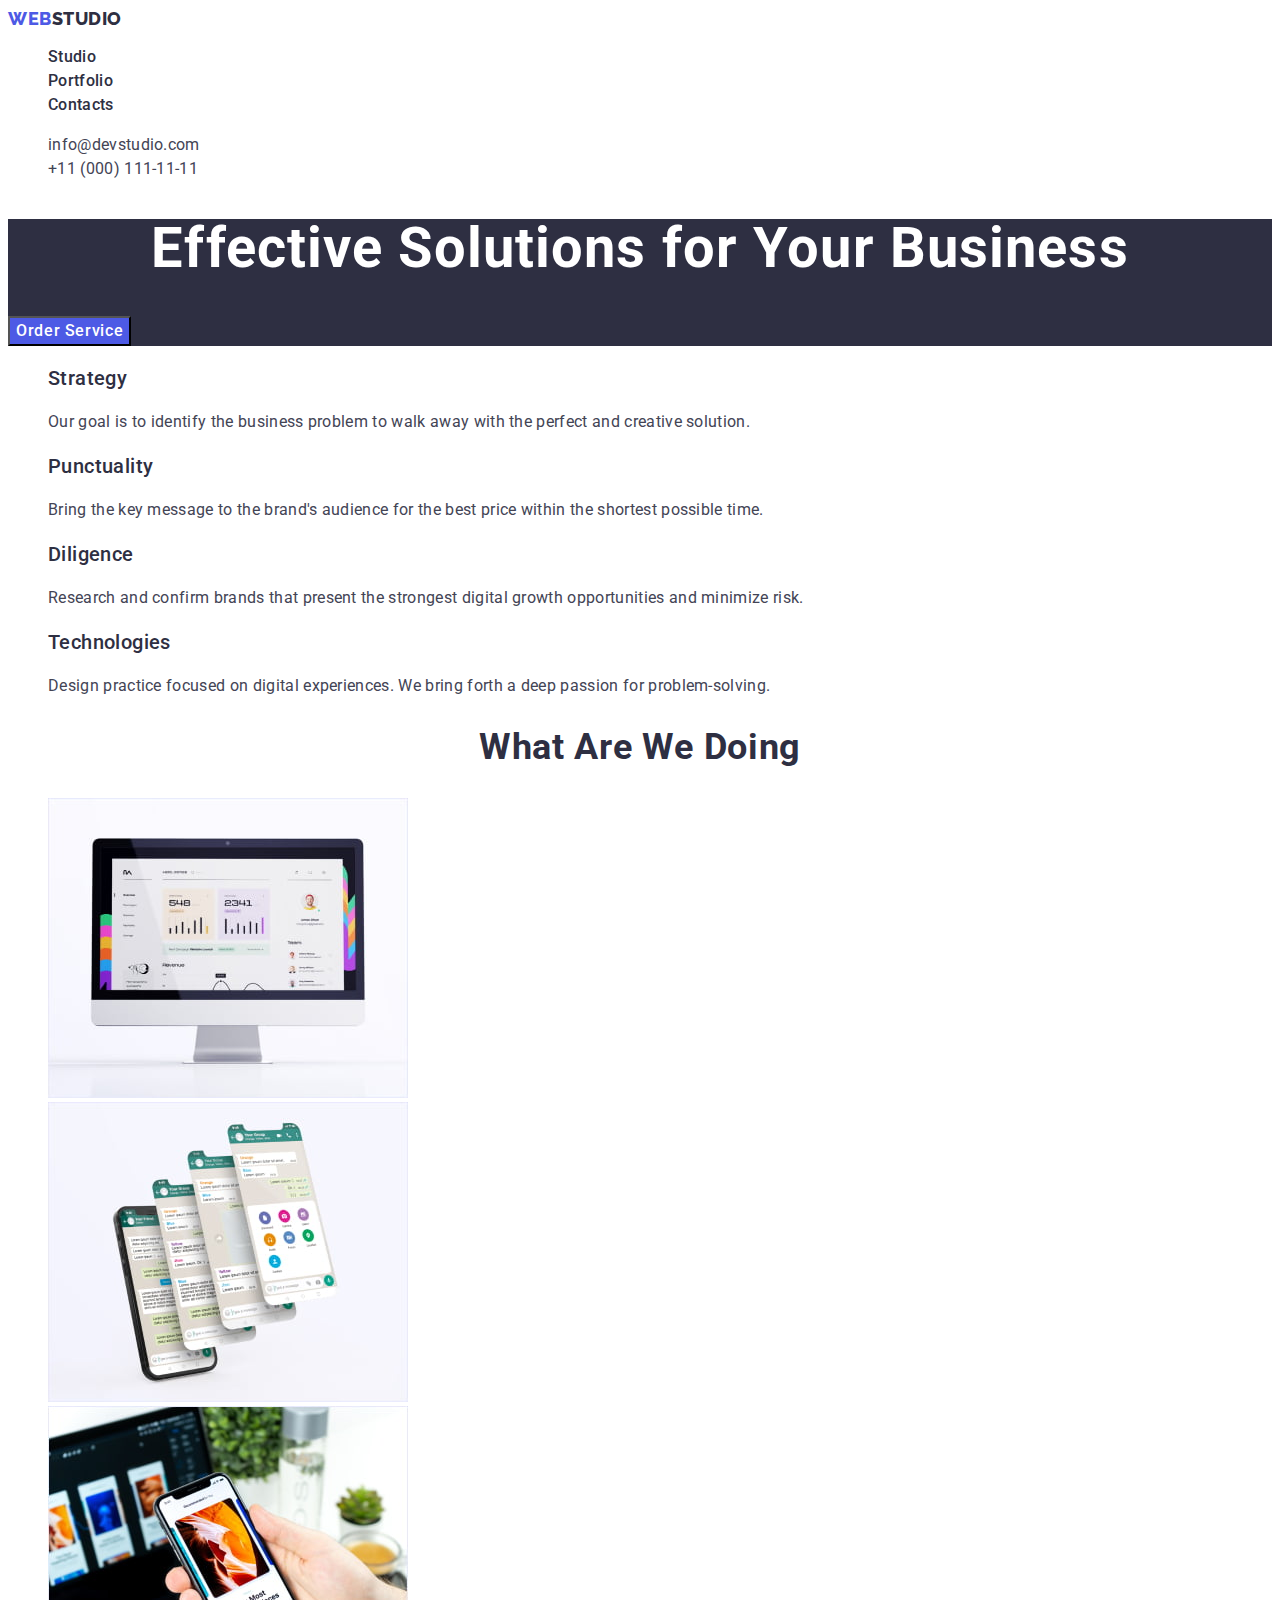
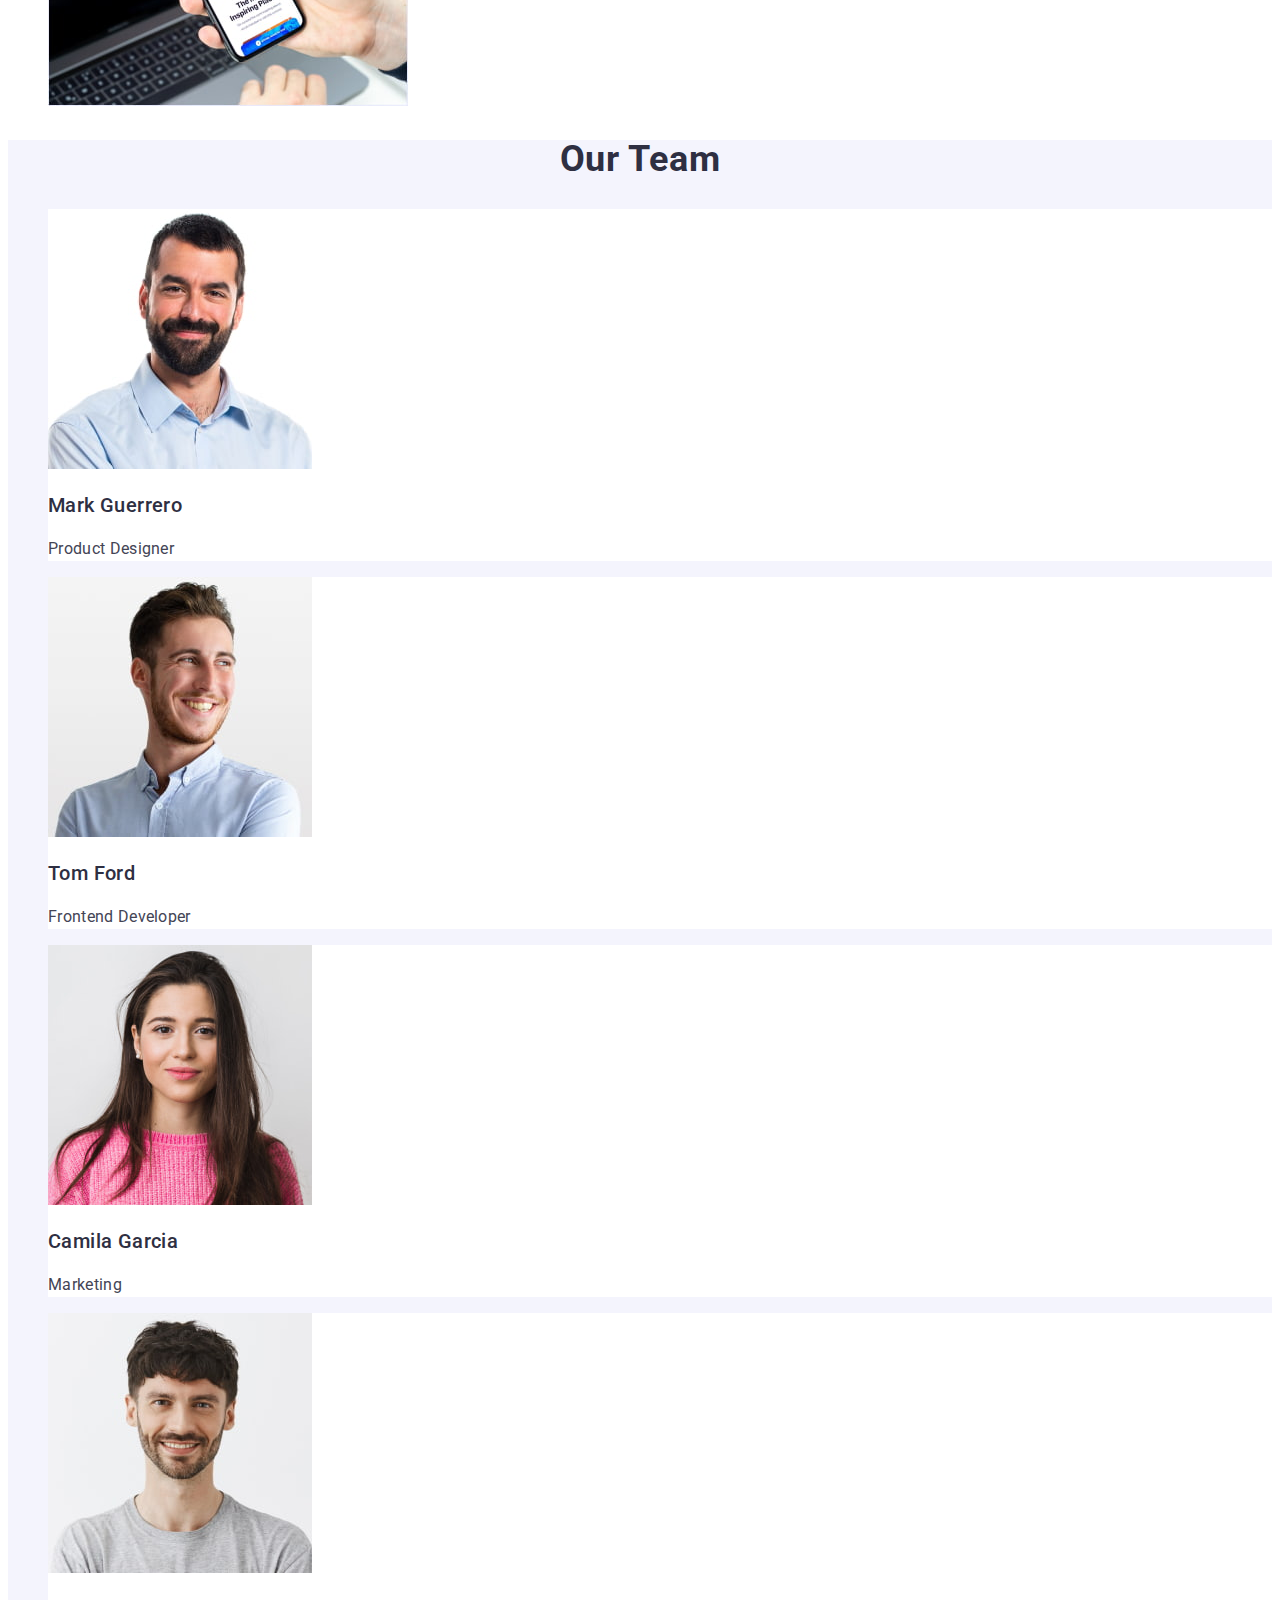
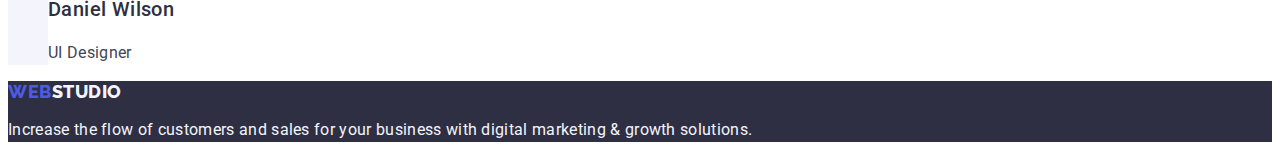
==== index.html @ 3a29d051 "Initial commit" ====
<!DOCTYPE html>
<html lang="en">
  <head>
    <meta charset="UTF-8" />
    <meta http-equiv="X-UA-Compatible" content="IE=edge" />
    <meta name="viewport" content="width=device-width, initial-scale=1.0" />
    <title>Studio</title>
    <link rel="stylesheet" href="./css/styles.css" />
    <link rel="preconnect" href="https://fonts.googleapis.com" />
    <link rel="preconnect" href="https://fonts.gstatic.com" crossorigin />
    <link
      href="https://fonts.googleapis.com/css2?family=Raleway:wght@800&family=Roboto:wght@400;500;700;900&display=swap"
      rel="stylesheet"
    />
  </head>
  <body>
    <!-- Header section -->
    <header class="header">
      <nav class="header-nav">
        <a class="link link-logo" href="./index.html"
          >Web<span class="logo-part">Studio</span></a
        >
        <ul class="list list-nav">
          <li class="list-nav-item">
            <a class="link link-item" href="./index.html">Studio</a>
          </li>
          <li class="list-nav-item">
            <a class="link link-item" href="./portfolio.html">Portfolio</a>
          </li>
          <li class="list-nav-item">
            <a class="link link-item" href="">Contacts</a>
          </li>
        </ul>
      </nav>
      <address class="header-address">
        <ul class="list address-list">
          <li class="item">
            <a class="link link-addres-item" href="mailto:info@devstudio.com"
              >info@devstudio.com</a
            >
          </li>
          <li class="item">
            <a class="link link-addres-item" href="tel:+110001111111"
              >+11 (000) 111-11-11</a
            >
          </li>
        </ul>
      </address>
    </header>
    <main class="main">
      <!-- Hero section -->
      <section class="hero-section">
        <h1 class="title-hero">Effective Solutions for Your Business</h1>
        <button class="btn" type="button">Order Service</button>
      </section>
      <!-- section 1 -->
      <section class="why-we">
        <h2 class="title-section" hidden>Why we</h2>
        <ul class="list list-section">
          <li class="list-item">
            <h3 class="subtitle">Strategy</h3>
            <p class="text">
              Our goal is to identify the business problem to walk away with the
              perfect and creative solution.
            </p>
          </li>
          <li class="list-item">
            <h3 class="subtitle">Punctuality</h3>
            <p class="text">
              Bring the key message to the brand's audience for the best price
              within the shortest possible time.
            </p>
          </li>
          <li class="list-item">
            <h3 class="subtitle">Diligence</h3>
            <p class="text">
              Research and confirm brands that present the strongest digital
              growth opportunities and minimize risk.
            </p>
          </li>
          <li class="list-item">
            <h3 class="subtitle">Technologies</h3>
            <p class="text">
              Design practice focused on digital experiences. We bring forth a
              deep passion for problem-solving.
            </p>
          </li>
        </ul>
      </section>
      <!-- section 2 -->
      <section class="section-img">
        <h2 class="title-section">What are we doing</h2>
        <ul class="list list-img">
          <li>
            <img
              src="./images/img-1.jpg"
              alt="desktop"
              width="360"
              height="300"
            />
          </li>
          <li>
            <img
              src="./images/img-2.jpg"
              alt="application"
              width="360"
              height="300"
            />
          </li>
          <li>
            <img
              src="./images/img-3.jpg"
              alt="smartphone"
              width="360"
              height="300"
            />
          </li>
        </ul>
      </section>
      <!-- section 3 -->
      <section class="team">
        <h2 class="title-team">Our Team</h2>
        <ul class="list list-team">
          <li class="card">
            <img
              src="./images/img-4.jpg"
              alt="product-designer"
              width="264"
              height="260"
            />
            <h3 class="name">Mark Guerrero</h3>
            <p class="post">Product Designer</p>
          </li>
          <li class="card">
            <img
              src="./images/img-5.jpg"
              alt="frontend-developer"
              width="264"
              height="260"
            />
            <h3 class="name">Tom Ford</h3>
            <p class="post">Frontend Developer</p>
          </li>
          <li class="card">
            <img
              src="./images/img-6.jpg"
              alt="marketing"
              width="264"
              height="260"
            />
            <h3 class="name">Camila Garcia</h3>
            <p class="post">Marketing</p>
          </li>
          <li class="card">
            <img
              src="./images/img-7.jpg"
              alt="ui-designer"
              width="264"
              height="260"
            />
            <h3 class="name">Daniel Wilson</h3>
            <p class="post">UI Designer</p>
          </li>
        </ul>
      </section>
    </main>
    <!-- Footer section -->
    <footer class="footer">
      <a class="link logo" href="./index.html"
        >Web<span class="logo-footer">Studio</span></a
      >
      <p class="text-footer">
        Increase the flow of customers and sales for your business with digital
        marketing & growth solutions.
      </p>
    </footer>
  </body>
</html>
---- css/styles.css ----
:root {
  --color-iris: #4d5ae5;
  --color-ocean: #404bbf;
  --color-navy-blue: #2e2f42;
  --color-green: #31d0aa;
  --color-slate: #434455;
  --color-light-slate: #8e8f99;
  --color-cornflower: #e7e9fc;
  --color-cloud: #f4f4fd;
  --color-navy-blue-modal: #2e2f42;
  --color-grey: #2e2f42;
  --color-white: #ffffff;
  --color-dairy: #fcfcfc;
}
body {
  font-family: "Roboto", sans-serif;
  color: #434455;
  background-color: var(--color-white);
}

/* Header */

.link-logo {
  font-family: "Raleway", sans-serif;
  font-size: 18px;
  line-height: 1.17;
  font-weight: 800;
  letter-spacing: 0.03em;
  text-transform: uppercase;
  text-decoration: none;
  color: var(--color-iris);
}
.logo-part {
  font-family: "Raleway", sans-serif;
  font-size: 18px;
  line-height: 1.17;
  font-weight: 800;
  letter-spacing: 0.03em;
  text-transform: uppercase;
  color: var(--color-grey);
}
.list-nav-item {
  list-style: none;
}
.link-item {
  font-weight: 500;
  font-size: 16px;
  line-height: 1.5;
  letter-spacing: 0.02em;
  text-decoration: none;
  color: var(--color-navy-blue);
}
.link-item:active,
.link-item:hover,
.link-item:focus {
  color: var(--color-ocean);
}
.header-address {
  font-style: normal;
}
.item {
  list-style: none;
}
.link-addres-item {
  font-size: 16px;
  line-height: 1.5;
  letter-spacing: 0.02em;
  text-decoration: none;
  color: var(--color-slate);
}
.link-addres-item:active,
.link-addres-item:hover,
.link-addres-item:focus {
  color: var(--color-ocean);
}

/* Main */

/* hero-section */

.hero-section {
  background-color: var(--color-grey);
}
.title-hero {
  font-size: 56px;
  line-height: 1.07;
  text-align: center;
  letter-spacing: 0.02em;
  color: #ffffff;
}
.btn {
  font-family: "Roboto", sans-serif;
  font-weight: 500;
  font-size: 16px;
  line-height: 1.5;
  letter-spacing: 0.04em;
  background: #4d5ae5;
  color: #ffffff;
  cursor: pointer;
}
.btn:hover,
.btn:focus {
  background: var(--color-ocean);
}

/* Why we */

.list-section {
  list-style: none;
}
.subtitle {
  font-weight: 500;
  font-size: 20px;
  line-height: 1.2;
  letter-spacing: 0.02em;
  color: var(--color-navy-blue);
}
.text {
  font-size: 16px;
  line-height: 1.5;
  letter-spacing: 0.02em;
  color: var(--color-slate);
}

/* Section-img */

.title-section {
  font-size: 36px;
  line-height: 1.11;
  text-align: center;
  letter-spacing: 0.02em;
  text-transform: capitalize;
  color: var(--color-navy-blue);
}
.list-img {
  list-style: none;
}

/* Team */

.team {
  background-color: var(--color-cloud);
}
.title-team {
  font-size: 36px;
  line-height: 1.11;
  text-align: center;
  letter-spacing: 0.02em;
  text-transform: capitalize;
  color: var(--color-navy-blue);
}
.list-team {
  list-style: none;
}
.card {
  background-color: var(--color-white);
}
.name {
  font-weight: 500;
  font-size: 20px;
  line-height: 1.2;
  letter-spacing: 0.02em;
  color: var(--color-navy-blue);
}
.post {
  font-size: 16px;
  line-height: 1.5;
  letter-spacing: 0.02em;
  color: var(--color-slate);
}

/* Footer */

.footer {
  background-color: var(--color-navy-blue);
}
.logo {
  font-family: "Raleway", sans-serif;
  font-size: 18px;
  line-height: 1.17;
  font-weight: 800;
  letter-spacing: 0.03em;
  text-transform: uppercase;
  text-decoration: none;
  color: var(--color-iris);
}
.logo-footer {
  font-family: "Raleway", sans-serif;
  font-size: 18px;
  line-height: 1.17;
  font-weight: 800;
  letter-spacing: 0.03em;
  text-transform: uppercase;
  color: var(--color-cloud);
}
.text-footer {
  font-size: 16px;
  line-height: 24px;
  letter-spacing: 0.02em;
  color: var(--color-cloud);
}

/**
  |============================
  | Portfolio
  |============================
*/

/* Page-header */

.link-logo-portfolio {
  font-family: "Raleway", sans-serif;
  font-size: 18px;
  line-height: 1.17;
  font-weight: 800;
  letter-spacing: 0.03em;
  text-transform: uppercase;
  text-decoration: none;
  color: var(--color-iris);
}
.logo-portfolio {
  font-family: "Raleway", sans-serif;
  font-size: 18px;
  line-height: 1.17;
  font-weight: 800;
  letter-spacing: 0.03em;
  text-transform: uppercase;
  color: var(--color-grey);
}
.list-portfolio {
  list-style: none;
}
.portfolio-item {
  font-weight: 500;
  font-size: 16px;
  line-height: 1.5;
  letter-spacing: 0.02em;
  text-decoration: none;
  color: var(--color-navy-blue);
}
.portfolio-item:active,
.portfolio-item:hover,
.portfolio-item:focus {
  color: var(--color-ocean);
}
.address {
  font-style: normal;
}
.items {
  list-style: none;
}
.link-list-item {
  font-size: 16px;
  line-height: 1.5;
  letter-spacing: 0.02em;
  text-decoration: none;
  color: var(--color-slate);
}
.link-list-item:active,
.link-list-item:hover,
.link-list-item:focus {
  color: var(--color-ocean);
}

/* Main */

.list-filters {
  list-style: none;
}
.button {
  font-family: "Roboto", sans-serif;
  font-weight: 500;
  font-size: 16px;
  line-height: 1.5;
  letter-spacing: 0.04em;
  color: var(--color-iris);
  background-color: var(--color-cloud);
  cursor: pointer;
}
.button:hover,
.button:focus {
  color: var(--color-white);
  background-color: var(--color-ocean);
}
.list-app {
  list-style: none;
}
.link-p {
  text-decoration: none;
}
.subject {
  font-weight: 500;
  font-size: 20px;
  line-height: 1.2;
  letter-spacing: 0.02em;
  color: var(--color-navy-blue);
}
.text-concep {
  font-size: 16px;
  line-height: 1.5;
  letter-spacing: 0.02em;
  color: var(--color-slate);
}
/* Footer */

.footer-section {
  background-color: var(--color-grey);
}
.link-logo-footer {
  font-family: "Raleway", sans-serif;
  font-size: 18px;
  line-height: 1.17;
  font-weight: 800;
  letter-spacing: 0.03em;
  text-transform: uppercase;
  text-decoration: none;
  color: var(--color-iris);
}
.logo-footer {
  font-family: "Raleway", sans-serif;
  font-size: 18px;
  line-height: 1.17;
  font-weight: 800;
  letter-spacing: 0.03em;
  text-transform: uppercase;
  color: var(--color-cloud);
}
.text-footer-portfolio {
  font-size: 16px;
  line-height: 24px;
  letter-spacing: 0.02em;
  color: var(--color-cloud);
}
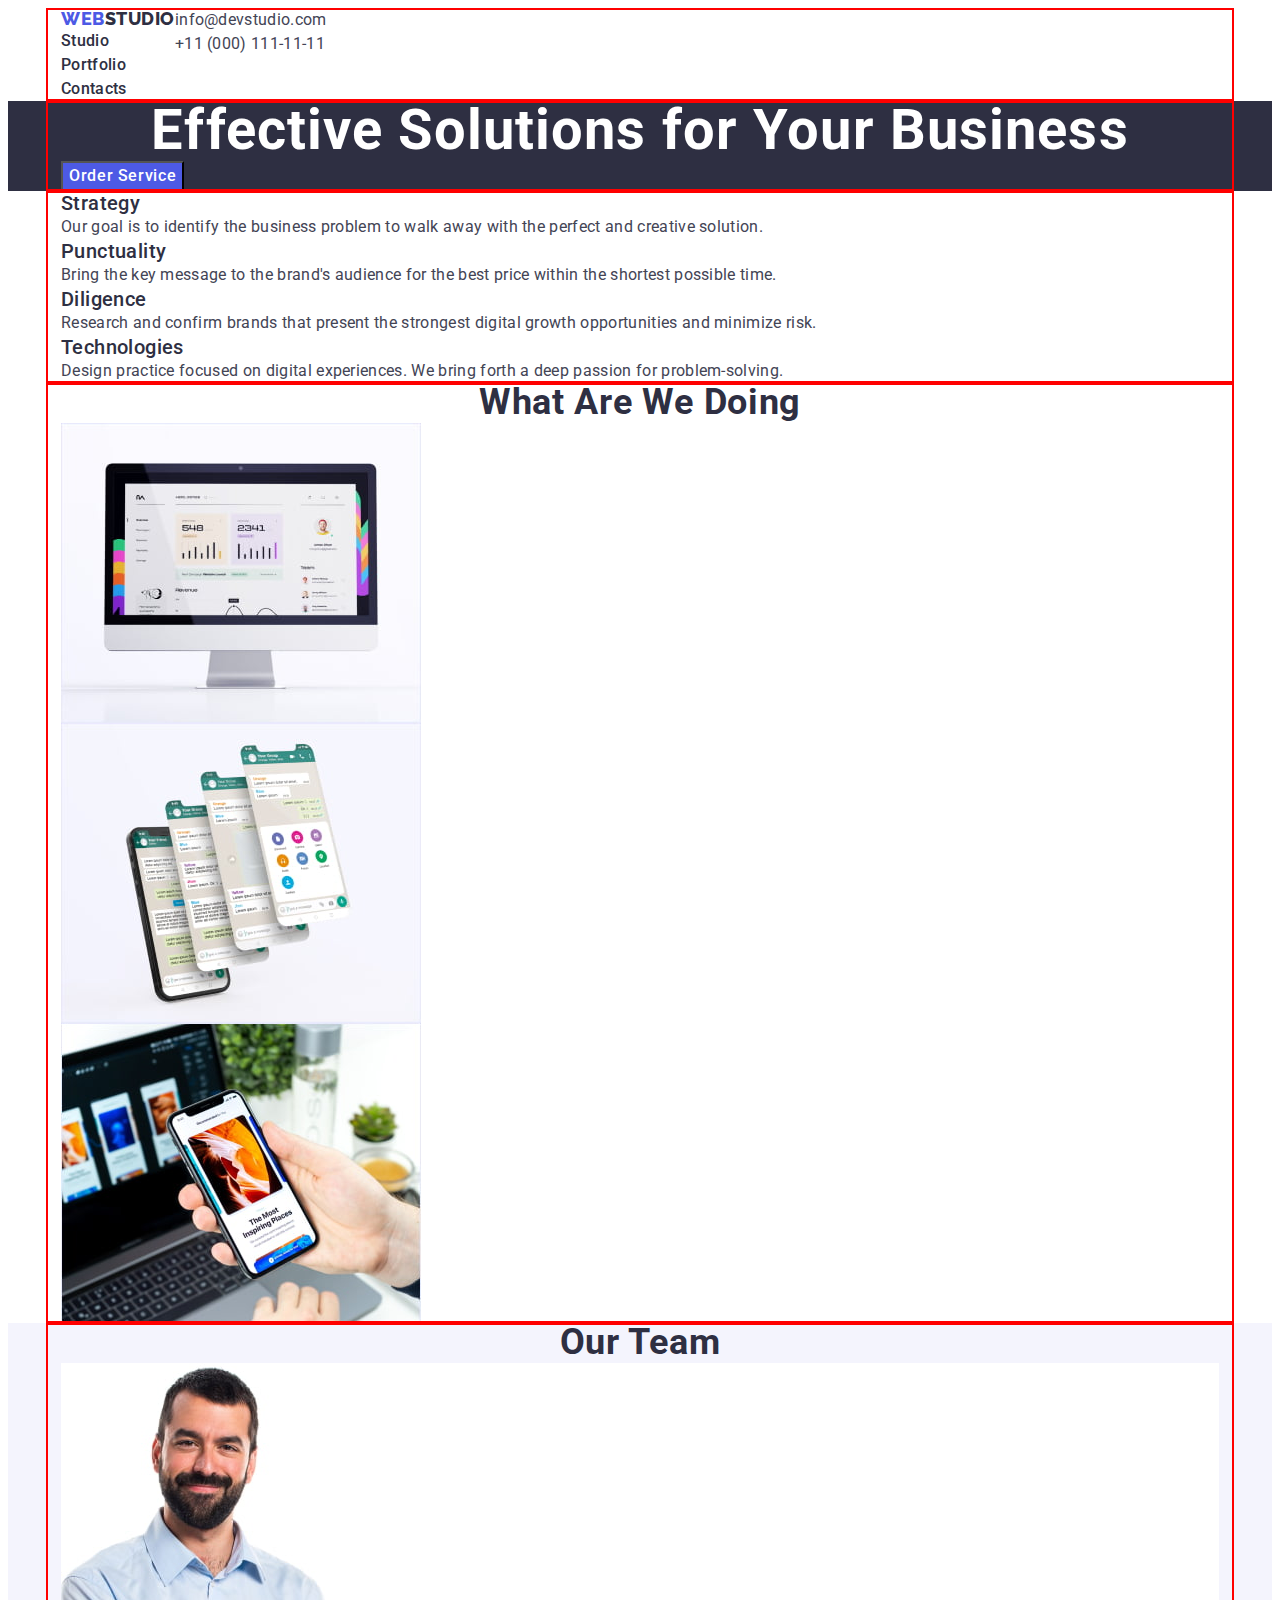
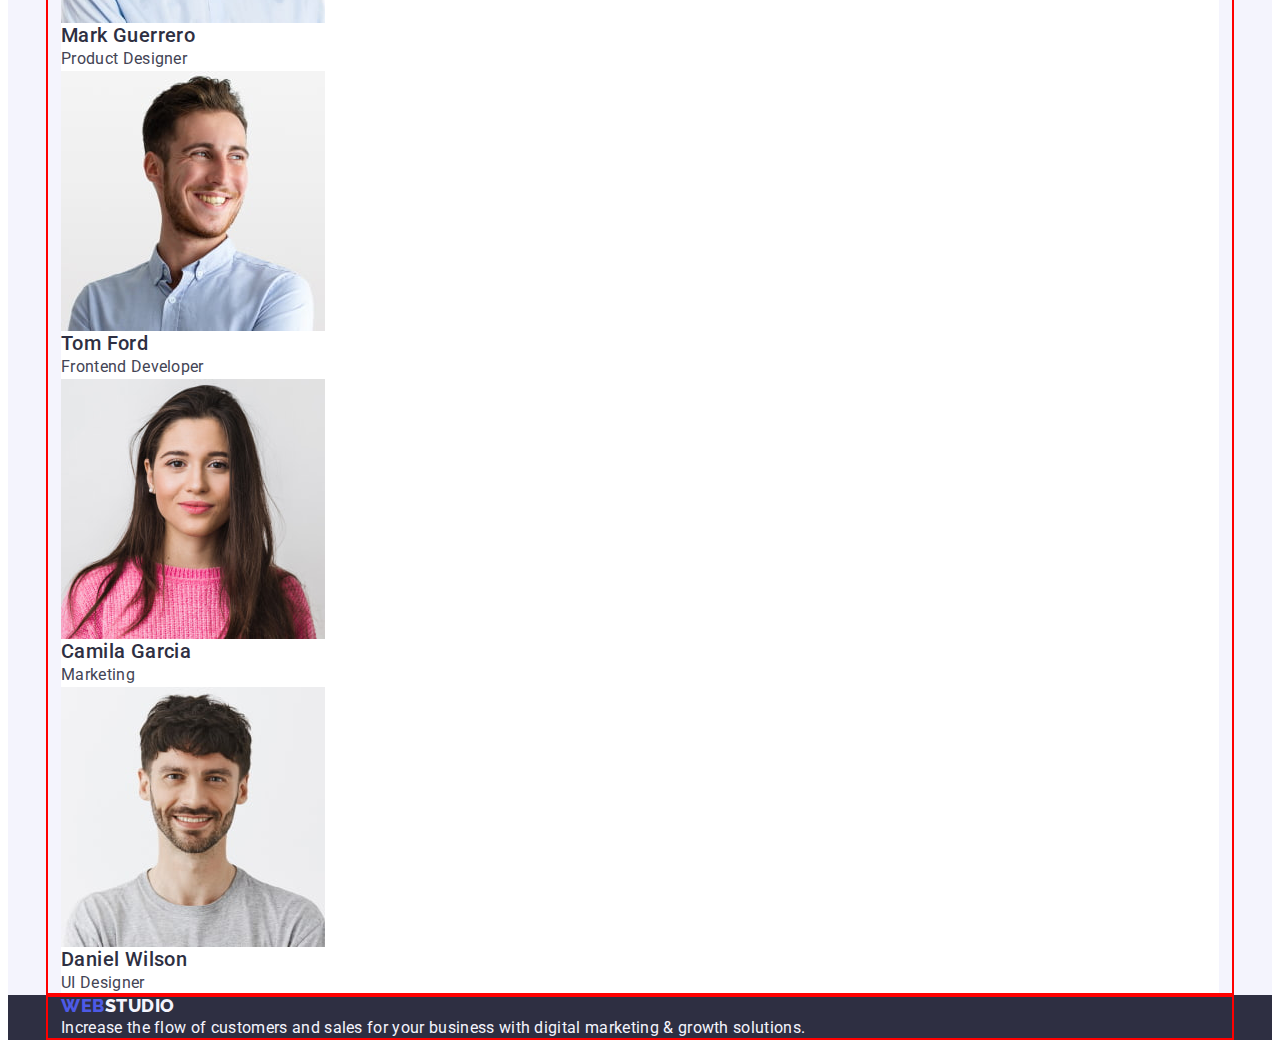
==== commit a33cefcd: "hw-03-1" ====
--- a/index.html
+++ b/index.html
@@ -12,167 +12,186 @@
       href="https://fonts.googleapis.com/css2?family=Raleway:wght@800&family=Roboto:wght@400;500;700;900&display=swap"
       rel="stylesheet"
     />
+    <link
+      rel="stylesheet"
+      href="https://cdnjs.cloudflare.com/ajax/libs/modern-normalize/1.1.0/modern-normalize.min.css"
+      integrity="sha512-wpPYUAdjBVSE4KJnH1VR1HeZfpl1ub8YT/NKx4PuQ5NmX2tKuGu6U/JRp5y+Y8XG2tV+wKQpNHVUX03MfMFn9Q=="
+      crossorigin="anonymous"
+      referrerpolicy="no-referrer"
+    />
   </head>
   <body>
     <!-- Header section -->
     <header class="header">
-      <nav class="header-nav">
-        <a class="link link-logo" href="./index.html"
-          >Web<span class="logo-part">Studio</span></a
-        >
-        <ul class="list list-nav">
-          <li class="list-nav-item">
-            <a class="link link-item" href="./index.html">Studio</a>
-          </li>
-          <li class="list-nav-item">
-            <a class="link link-item" href="./portfolio.html">Portfolio</a>
-          </li>
-          <li class="list-nav-item">
-            <a class="link link-item" href="">Contacts</a>
-          </li>
-        </ul>
-      </nav>
-      <address class="header-address">
-        <ul class="list address-list">
-          <li class="item">
-            <a class="link link-addres-item" href="mailto:info@devstudio.com"
-              >info@devstudio.com</a
-            >
-          </li>
-          <li class="item">
-            <a class="link link-addres-item" href="tel:+110001111111"
-              >+11 (000) 111-11-11</a
-            >
-          </li>
-        </ul>
-      </address>
+      <div class="container header-container">
+        <nav class="header-nav">
+          <a class="link link-logo" href="./index.html"
+            >Web<span class="logo-part">Studio</span></a
+          >
+          <ul class="list list-nav">
+            <li class="list-nav-item">
+              <a class="link link-item" href="./index.html">Studio</a>
+            </li>
+            <li class="list-nav-item">
+              <a class="link link-item" href="./portfolio.html">Portfolio</a>
+            </li>
+            <li class="list-nav-item">
+              <a class="link link-item" href="">Contacts</a>
+            </li>
+          </ul>
+        </nav>
+        <address class="header-address">
+          <ul class="list address-list">
+            <li class="item">
+              <a class="link link-addres-item" href="mailto:info@devstudio.com"
+                >info@devstudio.com</a
+              >
+            </li>
+            <li class="item">
+              <a class="link link-addres-item" href="tel:+110001111111"
+                >+11 (000) 111-11-11</a
+              >
+            </li>
+          </ul>
+        </address>
+      </div>
     </header>
     <main class="main">
       <!-- Hero section -->
       <section class="hero-section">
-        <h1 class="title-hero">Effective Solutions for Your Business</h1>
-        <button class="btn" type="button">Order Service</button>
+        <div class="container">
+          <h1 class="title-hero">Effective Solutions for Your Business</h1>
+          <button class="btn" type="button">Order Service</button>
+        </div>
       </section>
       <!-- section 1 -->
       <section class="why-we">
-        <h2 class="title-section" hidden>Why we</h2>
-        <ul class="list list-section">
-          <li class="list-item">
-            <h3 class="subtitle">Strategy</h3>
-            <p class="text">
-              Our goal is to identify the business problem to walk away with the
-              perfect and creative solution.
-            </p>
-          </li>
-          <li class="list-item">
-            <h3 class="subtitle">Punctuality</h3>
-            <p class="text">
-              Bring the key message to the brand's audience for the best price
-              within the shortest possible time.
-            </p>
-          </li>
-          <li class="list-item">
-            <h3 class="subtitle">Diligence</h3>
-            <p class="text">
-              Research and confirm brands that present the strongest digital
-              growth opportunities and minimize risk.
-            </p>
-          </li>
-          <li class="list-item">
-            <h3 class="subtitle">Technologies</h3>
-            <p class="text">
-              Design practice focused on digital experiences. We bring forth a
-              deep passion for problem-solving.
-            </p>
-          </li>
-        </ul>
+        <div class="container">
+          <h2 class="title-section" hidden>Why we</h2>
+          <ul class="list list-section">
+            <li class="list-item">
+              <h3 class="subtitle">Strategy</h3>
+              <p class="text">
+                Our goal is to identify the business problem to walk away with
+                the perfect and creative solution.
+              </p>
+            </li>
+            <li class="list-item">
+              <h3 class="subtitle">Punctuality</h3>
+              <p class="text">
+                Bring the key message to the brand's audience for the best price
+                within the shortest possible time.
+              </p>
+            </li>
+            <li class="list-item">
+              <h3 class="subtitle">Diligence</h3>
+              <p class="text">
+                Research and confirm brands that present the strongest digital
+                growth opportunities and minimize risk.
+              </p>
+            </li>
+            <li class="list-item">
+              <h3 class="subtitle">Technologies</h3>
+              <p class="text">
+                Design practice focused on digital experiences. We bring forth a
+                deep passion for problem-solving.
+              </p>
+            </li>
+          </ul>
+        </div>
       </section>
       <!-- section 2 -->
       <section class="section-img">
-        <h2 class="title-section">What are we doing</h2>
-        <ul class="list list-img">
-          <li>
-            <img
-              src="./images/img-1.jpg"
-              alt="desktop"
-              width="360"
-              height="300"
-            />
-          </li>
-          <li>
-            <img
-              src="./images/img-2.jpg"
-              alt="application"
-              width="360"
-              height="300"
-            />
-          </li>
-          <li>
-            <img
-              src="./images/img-3.jpg"
-              alt="smartphone"
-              width="360"
-              height="300"
-            />
-          </li>
-        </ul>
+        <div class="container">
+          <h2 class="title-section">What are we doing</h2>
+          <ul class="list list-img">
+            <li>
+              <img
+                src="./images/img-1.jpg"
+                alt="desktop"
+                width="360"
+                height="300"
+              />
+            </li>
+            <li>
+              <img
+                src="./images/img-2.jpg"
+                alt="application"
+                width="360"
+                height="300"
+              />
+            </li>
+            <li>
+              <img
+                src="./images/img-3.jpg"
+                alt="smartphone"
+                width="360"
+                height="300"
+              />
+            </li>
+          </ul>
+        </div>
       </section>
       <!-- section 3 -->
       <section class="team">
-        <h2 class="title-team">Our Team</h2>
-        <ul class="list list-team">
-          <li class="card">
-            <img
-              src="./images/img-4.jpg"
-              alt="product-designer"
-              width="264"
-              height="260"
-            />
-            <h3 class="name">Mark Guerrero</h3>
-            <p class="post">Product Designer</p>
-          </li>
-          <li class="card">
-            <img
-              src="./images/img-5.jpg"
-              alt="frontend-developer"
-              width="264"
-              height="260"
-            />
-            <h3 class="name">Tom Ford</h3>
-            <p class="post">Frontend Developer</p>
-          </li>
-          <li class="card">
-            <img
-              src="./images/img-6.jpg"
-              alt="marketing"
-              width="264"
-              height="260"
-            />
-            <h3 class="name">Camila Garcia</h3>
-            <p class="post">Marketing</p>
-          </li>
-          <li class="card">
-            <img
-              src="./images/img-7.jpg"
-              alt="ui-designer"
-              width="264"
-              height="260"
-            />
-            <h3 class="name">Daniel Wilson</h3>
-            <p class="post">UI Designer</p>
-          </li>
-        </ul>
+        <div class="container">
+          <h2 class="title-team">Our Team</h2>
+          <ul class="list list-team">
+            <li class="card">
+              <img
+                src="./images/img-4.jpg"
+                alt="product-designer"
+                width="264"
+                height="260"
+              />
+              <h3 class="name">Mark Guerrero</h3>
+              <p class="post">Product Designer</p>
+            </li>
+            <li class="card">
+              <img
+                src="./images/img-5.jpg"
+                alt="frontend-developer"
+                width="264"
+                height="260"
+              />
+              <h3 class="name">Tom Ford</h3>
+              <p class="post">Frontend Developer</p>
+            </li>
+            <li class="card">
+              <img
+                src="./images/img-6.jpg"
+                alt="marketing"
+                width="264"
+                height="260"
+              />
+              <h3 class="name">Camila Garcia</h3>
+              <p class="post">Marketing</p>
+            </li>
+            <li class="card">
+              <img
+                src="./images/img-7.jpg"
+                alt="ui-designer"
+                width="264"
+                height="260"
+              />
+              <h3 class="name">Daniel Wilson</h3>
+              <p class="post">UI Designer</p>
+            </li>
+          </ul>
+        </div>
       </section>
     </main>
     <!-- Footer section -->
     <footer class="footer">
-      <a class="link logo" href="./index.html"
-        >Web<span class="logo-footer">Studio</span></a
-      >
-      <p class="text-footer">
-        Increase the flow of customers and sales for your business with digital
-        marketing & growth solutions.
-      </p>
+      <div class="container">
+        <a class="link logo" href="./index.html"
+          >Web<span class="logo-footer">Studio</span></a
+        >
+        <p class="text-footer">
+          Increase the flow of customers and sales for your business with
+          digital marketing & growth solutions.
+        </p>
+      </div>
     </footer>
   </body>
 </html>
--- a/css/styles.css
+++ b/css/styles.css
@@ -1,4 +1,5 @@
 :root {
+  /* colors */
   --color-iris: #4d5ae5;
   --color-ocean: #404bbf;
   --color-navy-blue: #2e2f42;
@@ -11,6 +12,8 @@
   --color-grey: #2e2f42;
   --color-white: #ffffff;
   --color-dairy: #fcfcfc;
+  /* other */
+  --indent: 20px;
 }
 body {
   font-family: "Roboto", sans-serif;
@@ -18,7 +21,44 @@
   background-color: var(--color-white);
 }
 
+h1,
+h2,
+h3,
+h4,
+h5,
+h6,
+p {
+  margin: 0;
+}
+img {
+  display: block;
+}
+.list {
+  list-style: none;
+  padding: 0;
+  margin: 0;
+}
+
+.link {
+  text-decoration: none;
+}
+
+/* Reset start */
+
+.container {
+  width: 1158px;
+  padding: 0 15px;
+  margin: 0 auto;
+
+  outline: 2px solid red;
+  outline-offset: -2px;
+}
+
 /* Header */
+
+.header-container {
+  display: flex;
+}
 
 .link-logo {
   font-family: "Raleway", sans-serif;
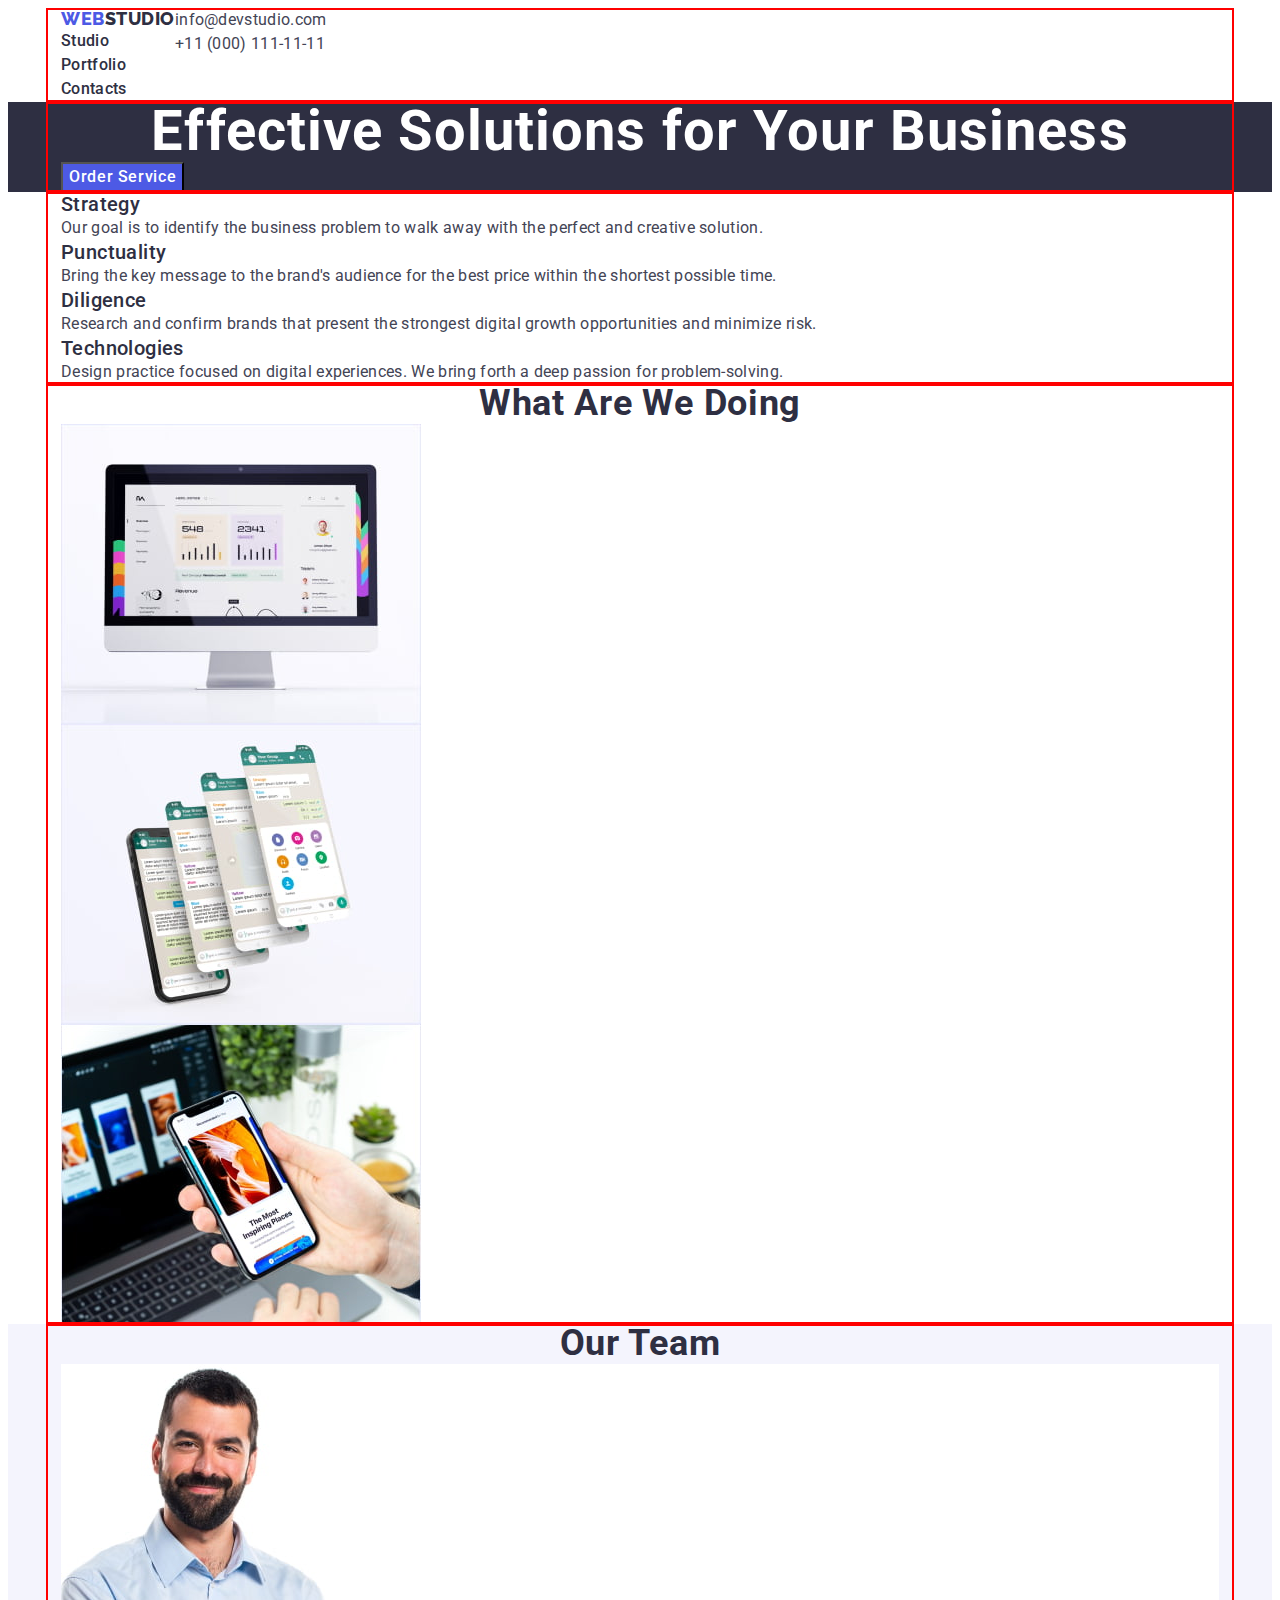
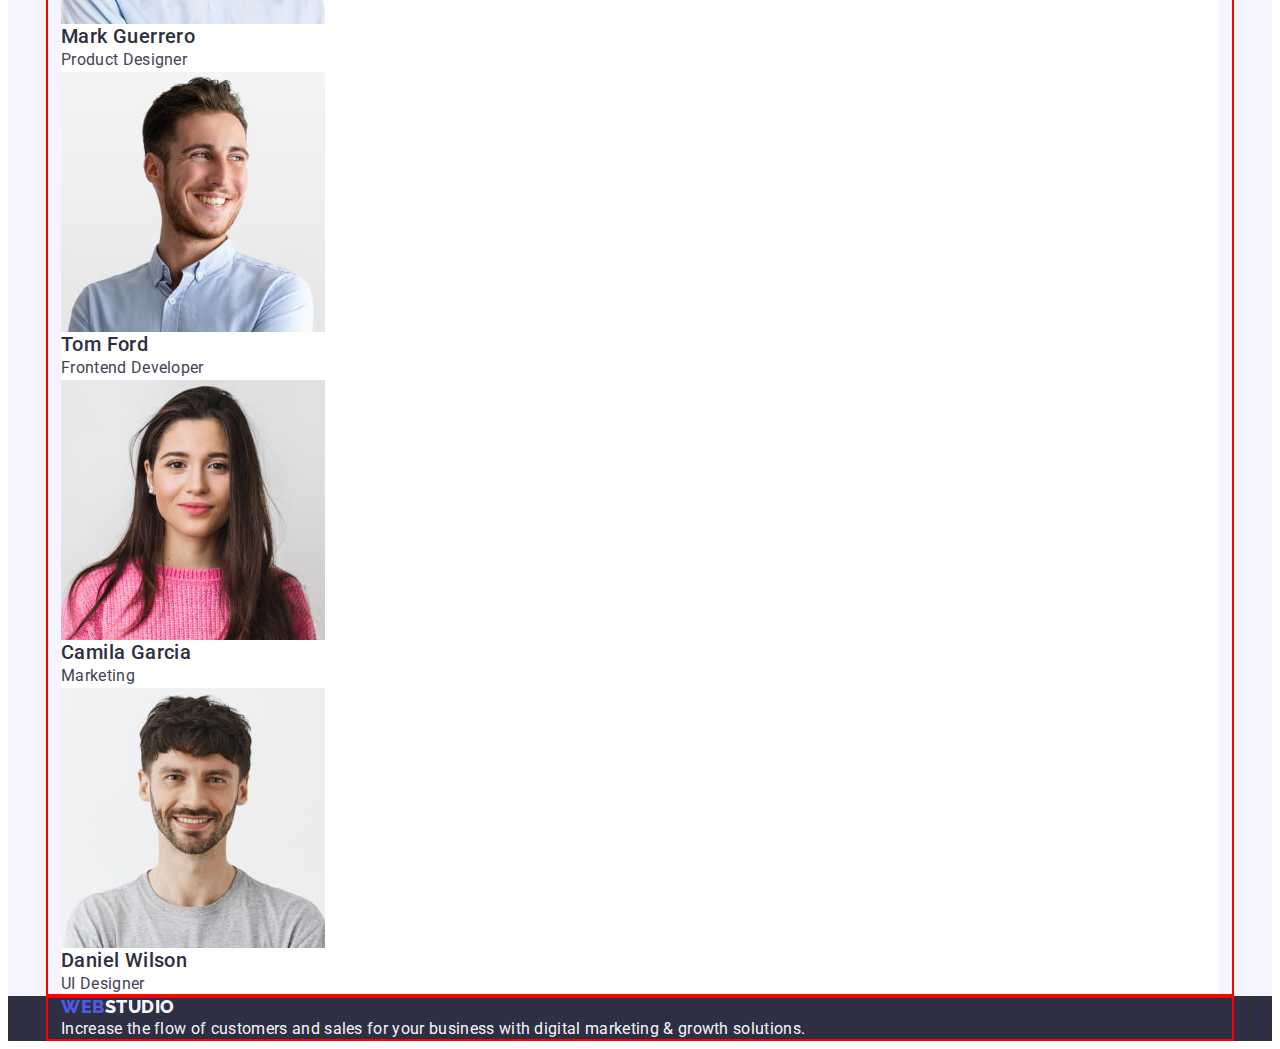
==== commit cd8e3222: "hw-03-2" ====
--- a/index.html
+++ b/index.html
@@ -5,19 +5,19 @@
     <meta http-equiv="X-UA-Compatible" content="IE=edge" />
     <meta name="viewport" content="width=device-width, initial-scale=1.0" />
     <title>Studio</title>
+    <link
+      rel="stylesheet"
+      href="https://cdnjs.cloudflare.com/ajax/libs/modern-normalize/1.1.0/modern-normalize.min.css"
+      integrity="sha512-wpPYUAdjBVSE4KJnH1VR1HeZfpl1ub8YT/NKx4PuQ5NmX2tKuGu6U/JRp5y+Y8XG2tV+wKQpNHVUX03MfMFn9Q=="
+      crossorigin="anonymous"
+      referrerpolicy="no-referrer"
+    />
     <link rel="stylesheet" href="./css/styles.css" />
     <link rel="preconnect" href="https://fonts.googleapis.com" />
     <link rel="preconnect" href="https://fonts.gstatic.com" crossorigin />
     <link
       href="https://fonts.googleapis.com/css2?family=Raleway:wght@800&family=Roboto:wght@400;500;700;900&display=swap"
       rel="stylesheet"
-    />
-    <link
-      rel="stylesheet"
-      href="https://cdnjs.cloudflare.com/ajax/libs/modern-normalize/1.1.0/modern-normalize.min.css"
-      integrity="sha512-wpPYUAdjBVSE4KJnH1VR1HeZfpl1ub8YT/NKx4PuQ5NmX2tKuGu6U/JRp5y+Y8XG2tV+wKQpNHVUX03MfMFn9Q=="
-      crossorigin="anonymous"
-      referrerpolicy="no-referrer"
     />
   </head>
   <body>
--- a/css/styles.css
+++ b/css/styles.css
@@ -58,6 +58,7 @@
 
 .header-container {
   display: flex;
+  border-bottom: 1px solid #e7e9fc;
 }
 
 .link-logo {
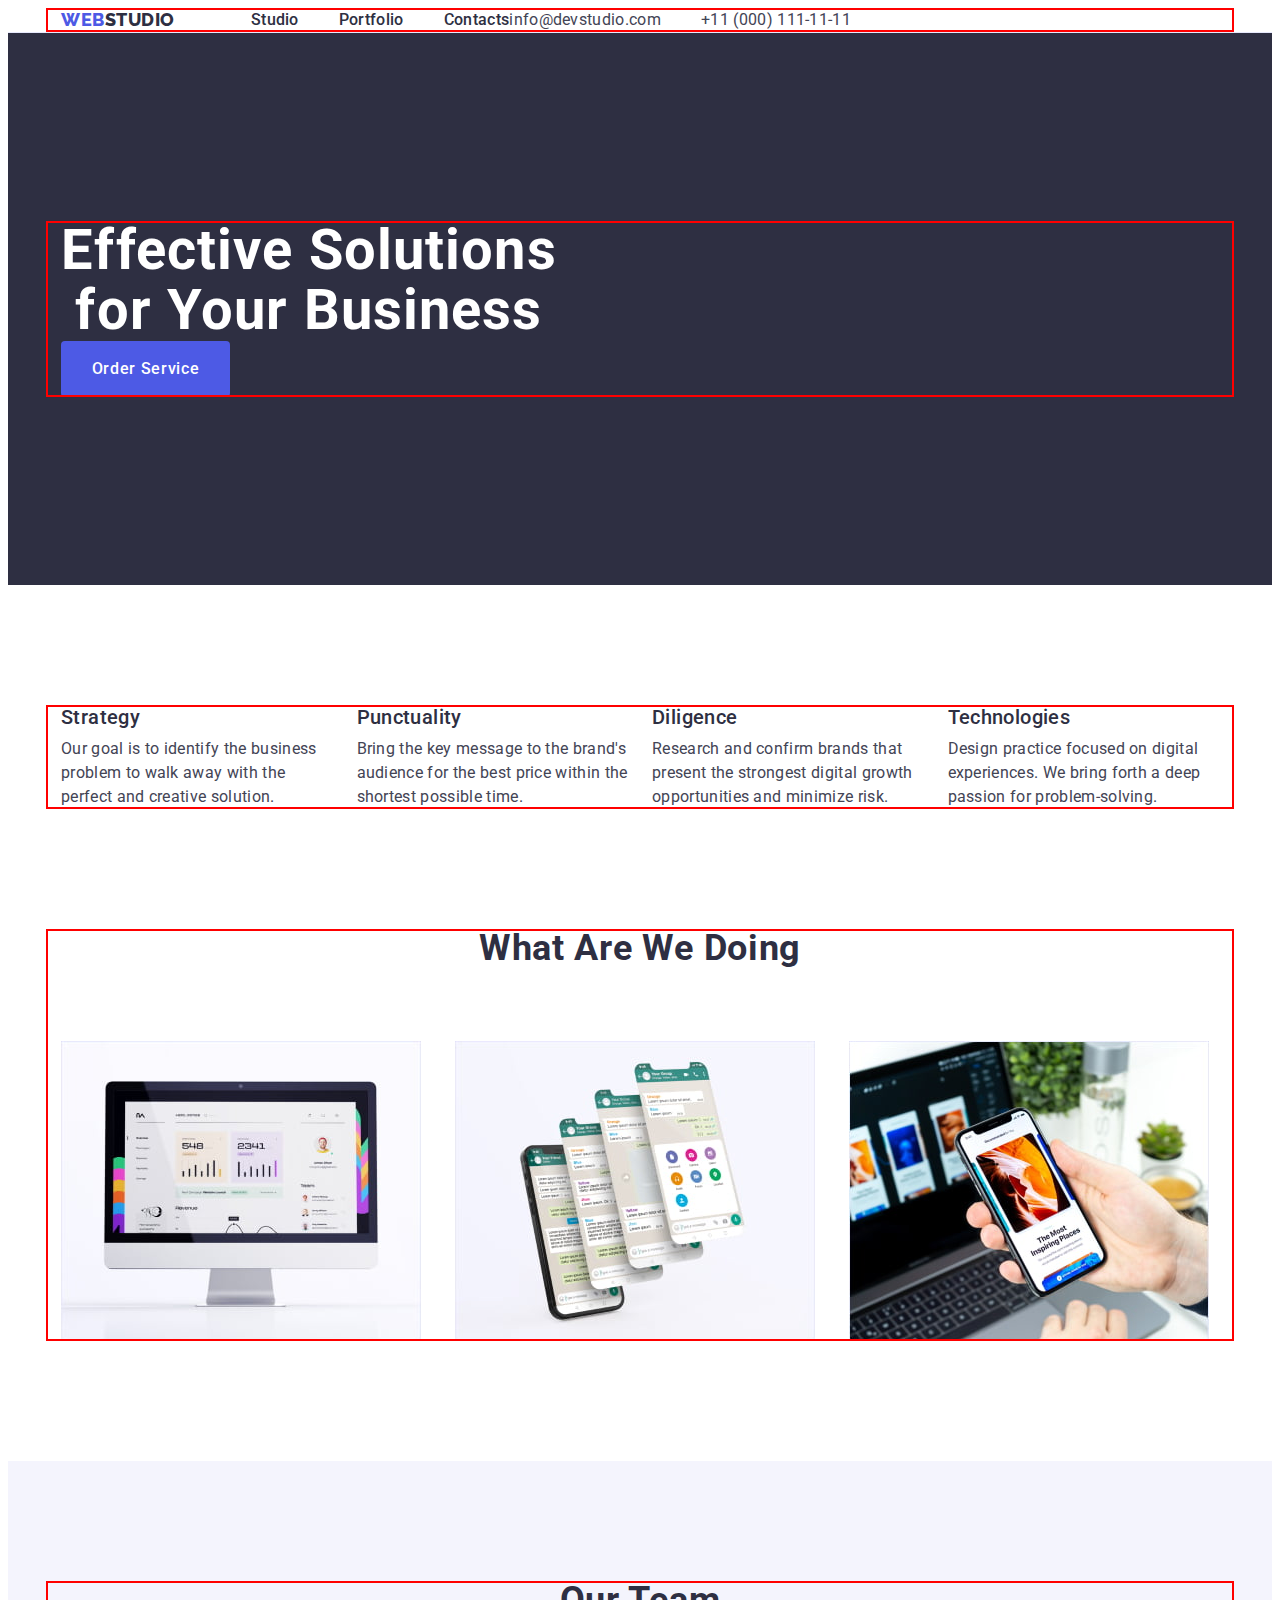
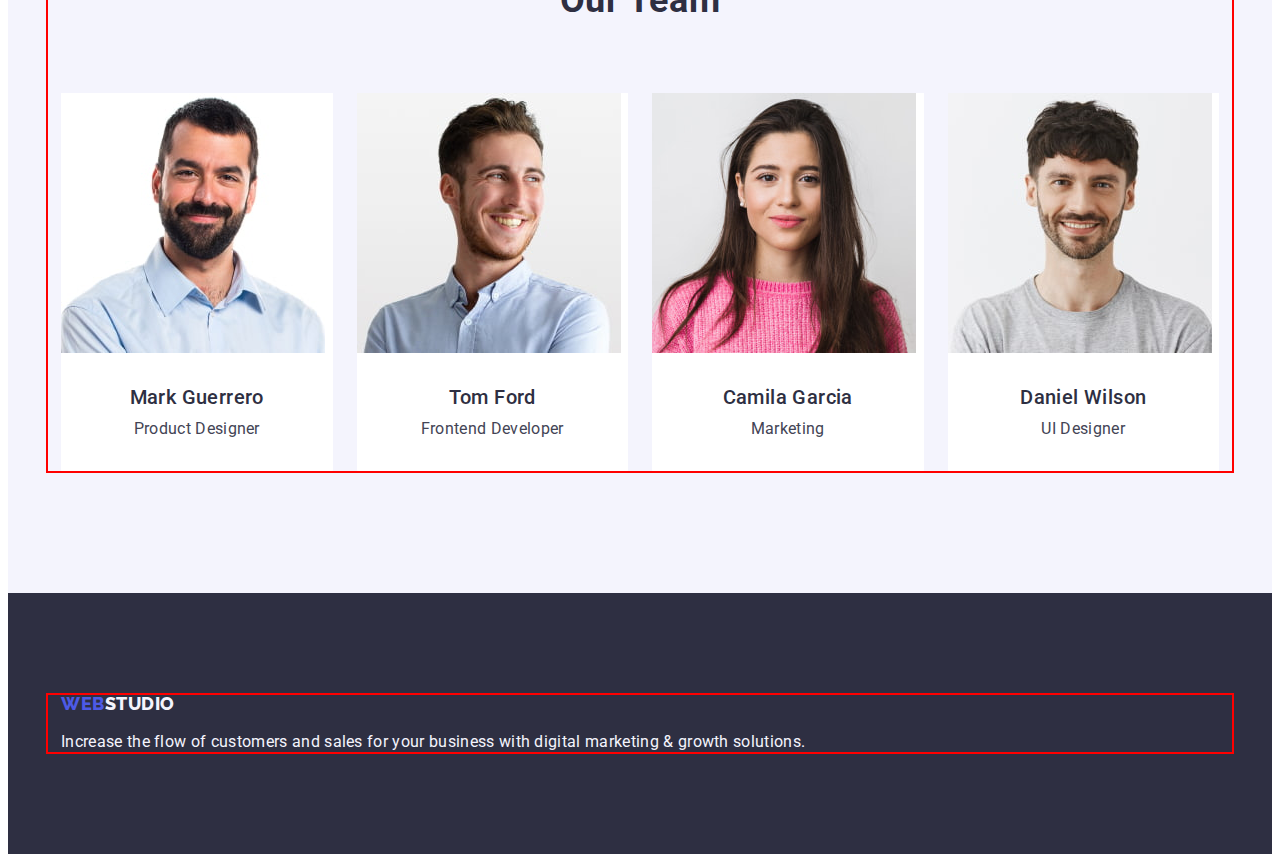
==== commit 536ad7ce: "hw-03-end" ====
--- a/index.html
+++ b/index.html
@@ -61,14 +61,14 @@
       <section class="hero-section">
         <div class="container">
           <h1 class="title-hero">Effective Solutions for Your Business</h1>
-          <button class="btn" type="button">Order Service</button>
+          <button class="btn btn-flex" type="button">Order Service</button>
         </div>
       </section>
       <!-- section 1 -->
       <section class="why-we">
         <div class="container">
           <h2 class="title-section" hidden>Why we</h2>
-          <ul class="list list-section">
+          <ul class="list list-section list-section-flex">
             <li class="list-item">
               <h3 class="subtitle">Strategy</h3>
               <p class="text">
@@ -104,8 +104,8 @@
       <section class="section-img">
         <div class="container">
           <h2 class="title-section">What are we doing</h2>
-          <ul class="list list-img">
-            <li>
+          <ul class="list list-img list-img-flex">
+            <li class="item-img">
               <img
                 src="./images/img-1.jpg"
                 alt="desktop"
@@ -113,7 +113,7 @@
                 height="300"
               />
             </li>
-            <li>
+            <li class="item-img">
               <img
                 src="./images/img-2.jpg"
                 alt="application"
@@ -121,7 +121,7 @@
                 height="300"
               />
             </li>
-            <li>
+            <li class="item-img">
               <img
                 src="./images/img-3.jpg"
                 alt="smartphone"
@@ -136,7 +136,7 @@
       <section class="team">
         <div class="container">
           <h2 class="title-team">Our Team</h2>
-          <ul class="list list-team">
+          <ul class="list list-team list-team-flex">
             <li class="card">
               <img
                 src="./images/img-4.jpg"
@@ -144,8 +144,10 @@
                 width="264"
                 height="260"
               />
-              <h3 class="name">Mark Guerrero</h3>
-              <p class="post">Product Designer</p>
+              <div class="card-team">
+                <h3 class="name name-card">Mark Guerrero</h3>
+                <p class="post post-card">Product Designer</p>
+              </div>
             </li>
             <li class="card">
               <img
@@ -154,8 +156,10 @@
                 width="264"
                 height="260"
               />
-              <h3 class="name">Tom Ford</h3>
-              <p class="post">Frontend Developer</p>
+              <div class="card-team">
+                <h3 class="name name-card">Tom Ford</h3>
+                <p class="post post-card">Frontend Developer</p>
+              </div>
             </li>
             <li class="card">
               <img
@@ -164,8 +168,10 @@
                 width="264"
                 height="260"
               />
-              <h3 class="name">Camila Garcia</h3>
-              <p class="post">Marketing</p>
+              <div class="card-team">
+                <h3 class="name name-card">Camila Garcia</h3>
+                <p class="post post-card">Marketing</p>
+              </div>
             </li>
             <li class="card">
               <img
@@ -174,8 +180,10 @@
                 width="264"
                 height="260"
               />
-              <h3 class="name">Daniel Wilson</h3>
-              <p class="post">UI Designer</p>
+              <div class="card-team">
+                <h3 class="name name-card">Daniel Wilson</h3>
+                <p class="post post-card">UI Designer</p>
+              </div>
             </li>
           </ul>
         </div>
--- a/css/styles.css
+++ b/css/styles.css
@@ -13,7 +13,6 @@
   --color-white: #ffffff;
   --color-dairy: #fcfcfc;
   /* other */
-  --indent: 20px;
 }
 body {
   font-family: "Roboto", sans-serif;
@@ -27,6 +26,7 @@
 h4,
 h5,
 h6,
+ul,
 p {
   margin: 0;
 }
@@ -56,9 +56,17 @@
 
 /* Header */
 
+.header {
+  border-bottom: 1px solid #e7e9fc;
+}
+
 .header-container {
   display: flex;
-  border-bottom: 1px solid #e7e9fc;
+}
+
+.header-nav {
+  display: flex;
+  align-items: center;
 }
 
 .link-logo {
@@ -66,6 +74,7 @@
   font-size: 18px;
   line-height: 1.17;
   font-weight: 800;
+  margin-right: 76px;
   letter-spacing: 0.03em;
   text-transform: uppercase;
   text-decoration: none;
@@ -76,16 +85,23 @@
   font-size: 18px;
   line-height: 1.17;
   font-weight: 800;
+
   letter-spacing: 0.03em;
   text-transform: uppercase;
   color: var(--color-grey);
 }
+
+.list-nav {
+  display: flex;
+  gap: 40px;
+}
 .list-nav-item {
   list-style: none;
 }
 .link-item {
   font-weight: 500;
   font-size: 16px;
+  padding: 24px 0;
   line-height: 1.5;
   letter-spacing: 0.02em;
   text-decoration: none;
@@ -99,6 +115,10 @@
 .header-address {
   font-style: normal;
 }
+.address-list {
+  display: flex;
+  gap: 40px;
+}
 .item {
   list-style: none;
 }
@@ -120,15 +140,18 @@
 /* hero-section */
 
 .hero-section {
+  padding: 188px 0;
   background-color: var(--color-grey);
 }
 .title-hero {
   font-size: 56px;
+  max-width: 496px;
   line-height: 1.07;
   text-align: center;
   letter-spacing: 0.02em;
   color: #ffffff;
 }
+
 .btn {
   font-family: "Roboto", sans-serif;
   font-weight: 500;
@@ -139,80 +162,129 @@
   color: #ffffff;
   cursor: pointer;
 }
+.btn-flex {
+  display: block;
+  min-width: 169px;
+  height: 56px;
+  border: none;
+  border-radius: 4px;
+}
 .btn:hover,
 .btn:focus {
   background: var(--color-ocean);
 }
 
 /* Why we */
-
+.why-we {
+  padding: 120px 0;
+}
 .list-section {
   list-style: none;
 }
+.list-section-flex {
+  display: flex;
+  gap: 24px;
+}
+.list-item {
+  width: calc((100% - 72px) / 4);
+}
 .subtitle {
+  font-weight: 500;
+  font-size: 20px;
+  margin-bottom: 8px;
+  line-height: 1.2;
+  letter-spacing: 0.02em;
+  color: var(--color-navy-blue);
+}
+.text {
+  font-size: 16px;
+  line-height: 1.5;
+  letter-spacing: 0.02em;
+  color: var(--color-slate);
+}
+
+/* Section-img */
+
+.section-img {
+  padding-bottom: 120px;
+}
+
+.title-section {
+  font-size: 36px;
+  margin-bottom: 72px;
+  line-height: 1.11;
+  text-align: center;
+  letter-spacing: 0.02em;
+  text-transform: capitalize;
+  color: var(--color-navy-blue);
+}
+
+.list-img {
+  list-style: none;
+}
+.list-img-flex {
+  display: flex;
+  gap: 24px;
+}
+.item-img {
+  width: calc((100% - 48px) / 3);
+}
+
+/* Team */
+
+.team {
+  padding: 120px 0;
+  background-color: var(--color-cloud);
+}
+.title-team {
+  font-size: 36px;
+  margin-bottom: 72px;
+  line-height: 1.11;
+  text-align: center;
+  letter-spacing: 0.02em;
+  text-transform: capitalize;
+  color: var(--color-navy-blue);
+}
+.list-team {
+  list-style: none;
+}
+.list-team-flex {
+  display: flex;
+  gap: 24px;
+}
+.card {
+  width: calc((100% - 72px) / 4);
+  border-radius: 0px 0px 4px 4px;
+  background-color: var(--color-white);
+}
+.card-team {
+  padding: 32px 16px;
+}
+.name-card {
+  text-align: center;
+  margin-bottom: 8px;
+}
+.post-card {
+  text-align: center;
+}
+.name {
   font-weight: 500;
   font-size: 20px;
   line-height: 1.2;
   letter-spacing: 0.02em;
   color: var(--color-navy-blue);
 }
-.text {
+.post {
   font-size: 16px;
   line-height: 1.5;
   letter-spacing: 0.02em;
   color: var(--color-slate);
 }
 
-/* Section-img */
-
-.title-section {
-  font-size: 36px;
-  line-height: 1.11;
-  text-align: center;
-  letter-spacing: 0.02em;
-  text-transform: capitalize;
-  color: var(--color-navy-blue);
-}
-.list-img {
-  list-style: none;
-}
-
-/* Team */
-
-.team {
-  background-color: var(--color-cloud);
-}
-.title-team {
-  font-size: 36px;
-  line-height: 1.11;
-  text-align: center;
-  letter-spacing: 0.02em;
-  text-transform: capitalize;
-  color: var(--color-navy-blue);
-}
-.list-team {
-  list-style: none;
-}
-.card {
-  background-color: var(--color-white);
-}
-.name {
-  font-weight: 500;
-  font-size: 20px;
-  line-height: 1.2;
-  letter-spacing: 0.02em;
-  color: var(--color-navy-blue);
-}
-.post {
-  font-size: 16px;
-  line-height: 1.5;
-  letter-spacing: 0.02em;
-  color: var(--color-slate);
-}
-
 /* Footer */
 
 .footer {
+  padding: 100px 0;
   background-color: var(--color-navy-blue);
 }
 .logo {
@@ -220,6 +292,8 @@
   font-size: 18px;
   line-height: 1.17;
   font-weight: 800;
+  display: inline-block;
+  margin-bottom: 16px;
   letter-spacing: 0.03em;
   text-transform: uppercase;
   text-decoration: none;
